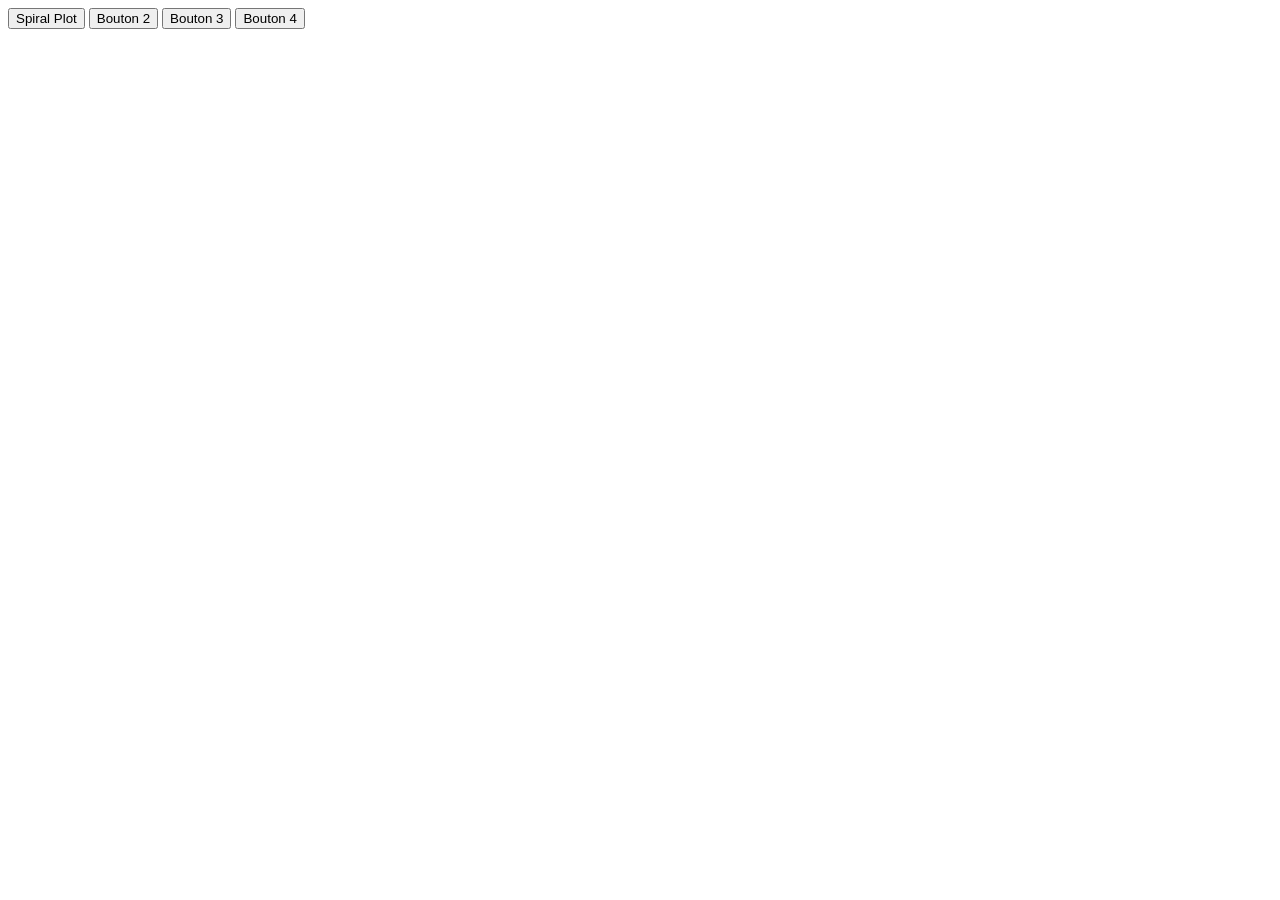
==== visualisation/public/index.html @ 4a2131c5 "Add minimal code for visualisation Added code for genres distribution in songs" ====
<!DOCTYPE html>
<html>
<head>
    <title>Menu</title>
</head>
<body>

<button onclick="window.location.href='spiral_plot/index.html'">Spiral Plot</button>
<button onclick="window.location.href='.html'">Bouton 2</button>
<button onclick="window.location.href='page3.html'">Bouton 3</button>
<button onclick="window.location.href='page4.html'">Bouton 4</button>

</body>
</html>
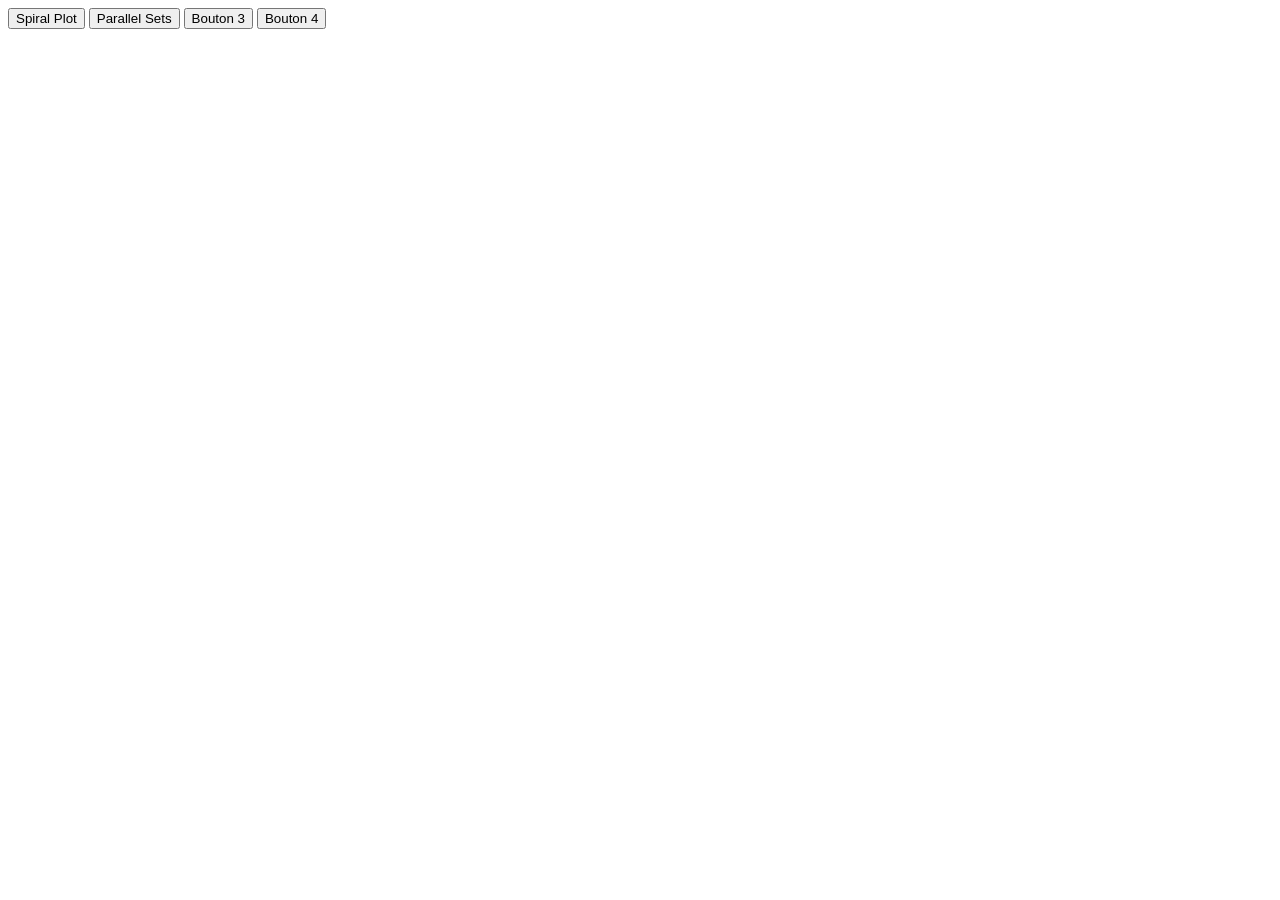
==== commit 6b175f93: "Parallels Sets v0" ====
--- a/visualisation/public/index.html
+++ b/visualisation/public/index.html
@@ -1,12 +1,12 @@
 <!DOCTYPE html>
-<html>
+<html lang="fr">
 <head>
     <title>Menu</title>
 </head>
 <body>
 
 <button onclick="window.location.href='spiral_plot/index.html'">Spiral Plot</button>
-<button onclick="window.location.href='.html'">Bouton 2</button>
+<button onclick="window.location.href='parallel_sets/index.html'">Parallel Sets</button>
 <button onclick="window.location.href='page3.html'">Bouton 3</button>
 <button onclick="window.location.href='page4.html'">Bouton 4</button>
 
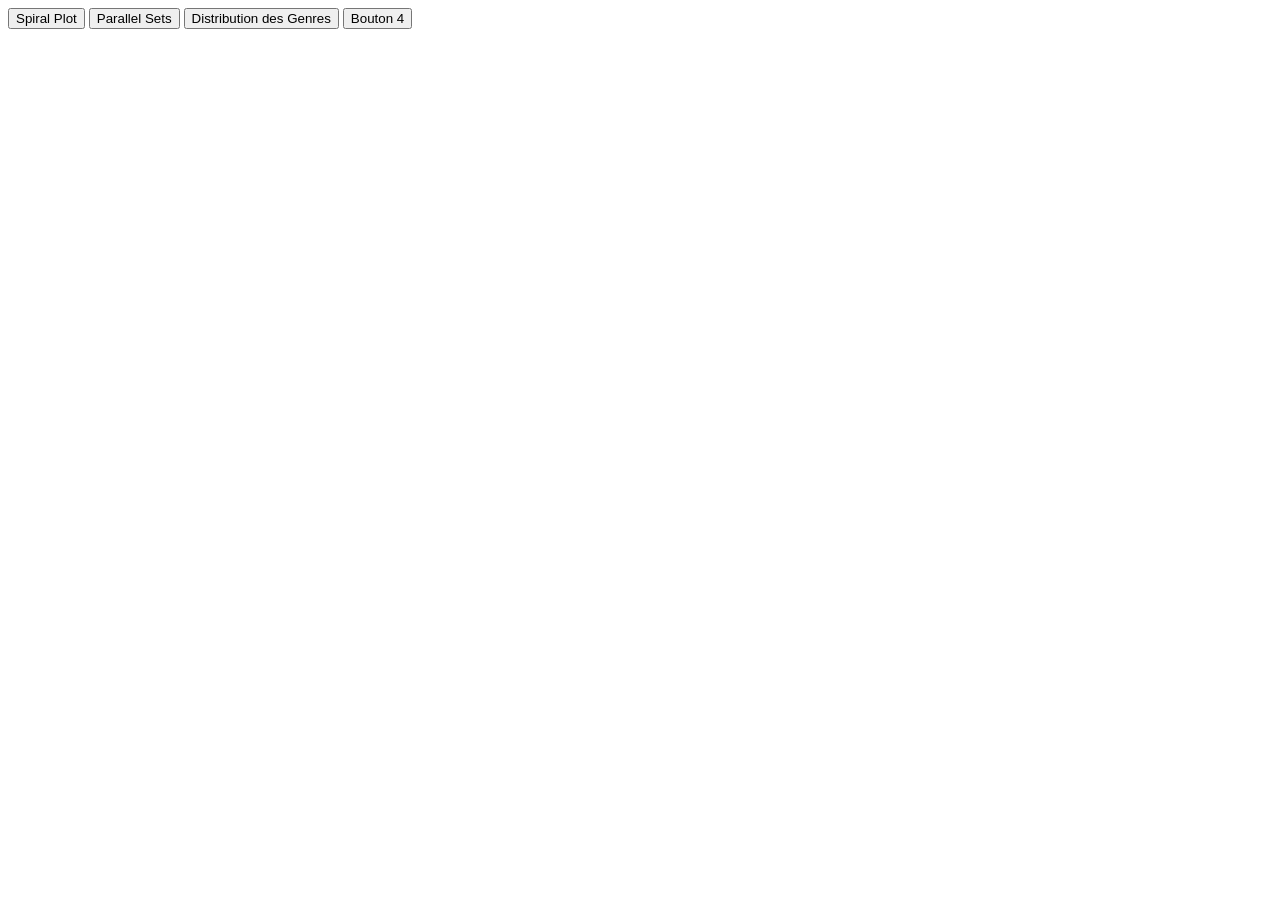
==== commit c56c45e7: "Detection et remplissage lignes vides Distribution des genres (bonus/pour le rapport)" ====
--- a/visualisation/public/index.html
+++ b/visualisation/public/index.html
@@ -7,7 +7,7 @@
 
 <button onclick="window.location.href='spiral_plot/index.html'">Spiral Plot</button>
 <button onclick="window.location.href='parallel_sets/index.html'">Parallel Sets</button>
-<button onclick="window.location.href='page3.html'">Bouton 3</button>
+<button onclick="window.location.href='distrib/index.html'">Distribution des Genres</button>
 <button onclick="window.location.href='page4.html'">Bouton 4</button>
 
 </body>
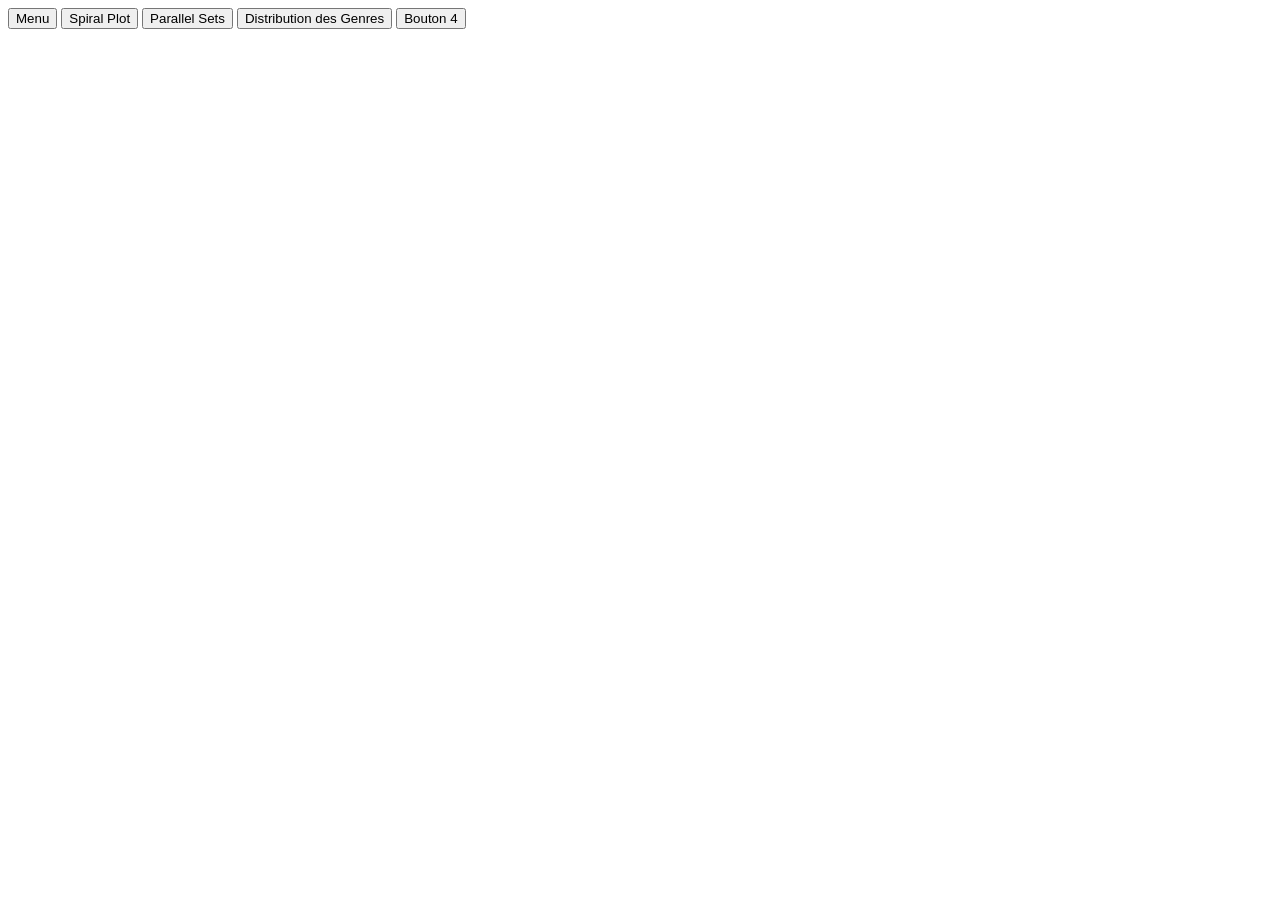
==== commit 07765e3a: "Edits parallels_sets" ====
--- a/visualisation/public/index.html
+++ b/visualisation/public/index.html
@@ -4,11 +4,14 @@
     <title>Menu</title>
 </head>
 <body>
+<header>
+    <button onclick="window.location.href='index.html'">Menu</button>
+    <button onclick="window.location.href='spiral_plot/index.html'">Spiral Plot</button>
+    <button onclick="window.location.href='parallel_sets/index.html'">Parallel Sets</button>
+    <button onclick="window.location.href='distrib/index.html'">Distribution des Genres</button>
+    <button onclick="window.location.href='page4.html'">Bouton 4</button>
 
-<button onclick="window.location.href='spiral_plot/index.html'">Spiral Plot</button>
-<button onclick="window.location.href='parallel_sets/index.html'">Parallel Sets</button>
-<button onclick="window.location.href='distrib/index.html'">Distribution des Genres</button>
-<button onclick="window.location.href='page4.html'">Bouton 4</button>
+</header>
 
 </body>
 </html>
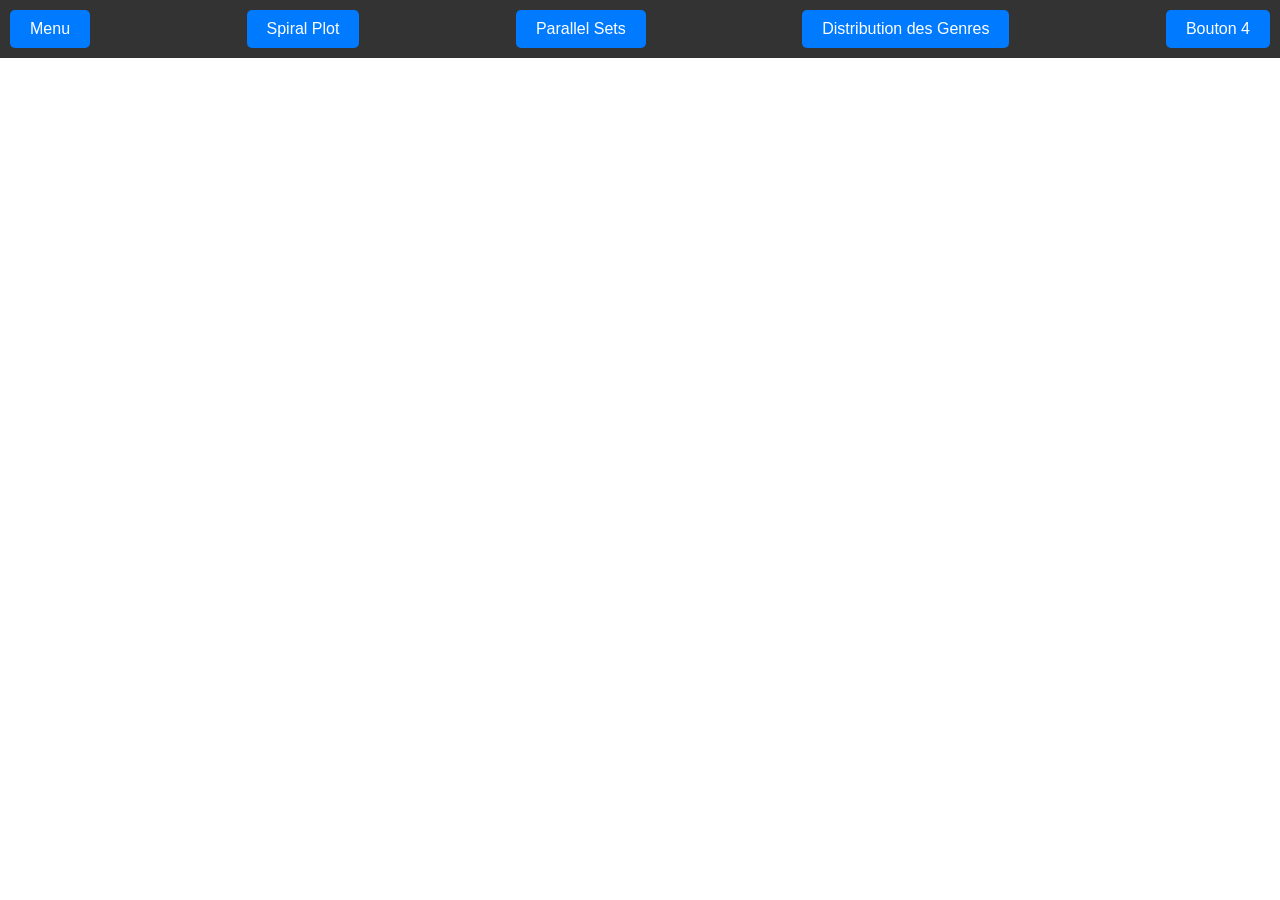
==== commit ac6685b3: "Add menu (need to change colors probably)" ====
--- a/visualisation/public/index.html
+++ b/visualisation/public/index.html
@@ -2,6 +2,7 @@
 <html lang="fr">
 <head>
     <title>Menu</title>
+    <link rel="stylesheet" type="text/css" href="style.css"/>
 </head>
 <body>
 <header>
@@ -10,7 +11,6 @@
     <button onclick="window.location.href='parallel_sets/index.html'">Parallel Sets</button>
     <button onclick="window.location.href='distrib/index.html'">Distribution des Genres</button>
     <button onclick="window.location.href='page4.html'">Bouton 4</button>
-
 </header>
 
 </body>
--- a/visualisation/public/style.css
+++ b/visualisation/public/style.css
@@ -0,0 +1,38 @@
+/* style.css */
+
+body {
+    font-family: Arial, sans-serif;
+    text-align: center;
+    /*margin: 50px;*/
+    margin: 0;
+    padding: 0;
+}
+
+button {
+    padding: 10px 20px;
+    font-size: 16px;
+    margin: 10px;
+    cursor: pointer;
+    background-color: #007BFF;
+    color: #FFFFFF;
+    border: none;
+    border-radius: 5px;
+}
+
+button:hover {
+    background-color: #0056b3;
+}
+
+button:disabled {
+    background-color: #999999;
+    cursor: not-allowed;
+}
+
+header {
+    background-color: #333; /* Set the background color */
+    color: #fff; /* Set the text color */
+    /*padding: 10px; !* Add some padding for spacing *!*/
+    display: flex; /* Use flexbox for layout */
+    justify-content: space-between; /* Space items evenly */
+    align-items: center; /* Align items vertically */
+}
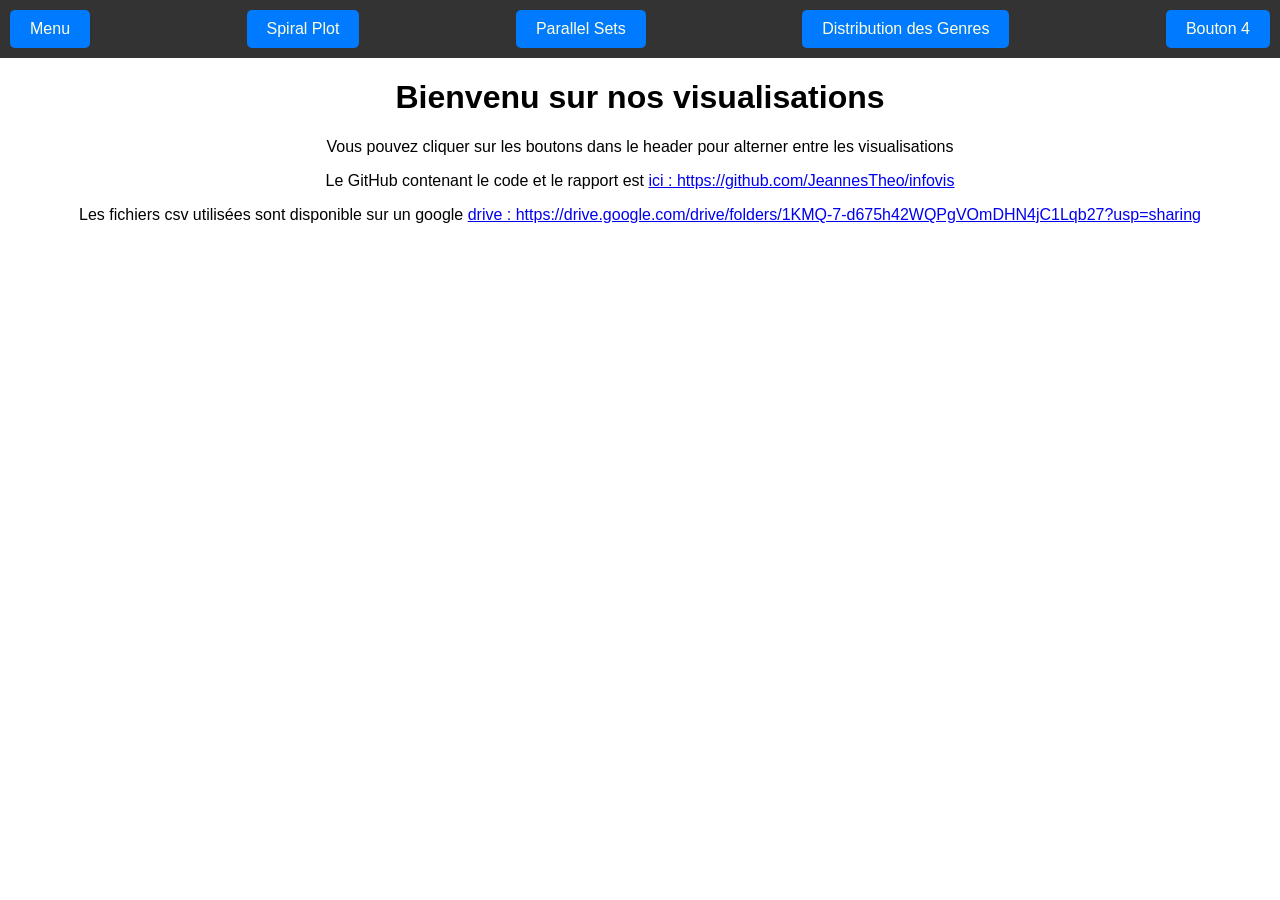
==== commit 6de56f4b: "Menu + scroll icon + repartition" ====
--- a/visualisation/public/index.html
+++ b/visualisation/public/index.html
@@ -13,5 +13,12 @@
     <button onclick="window.location.href='page4.html'">Bouton 4</button>
 </header>
 
+<main>
+    <h1>Bienvenu sur nos visualisations</h1>
+    <p>Vous pouvez cliquer sur les boutons dans le header pour alterner entre les visualisations</p>
+    <p>Le GitHub contenant le code et le rapport est <a href="https://github.com/JeannesTheo/infovis">ici : https://github.com/JeannesTheo/infovis</a></p>
+    <p>Les fichiers csv utilisées sont disponible sur un google <a href="https://drive.google.com/drive/folders/1KMQ-7-d675h42WQPgVOmDHN4jC1Lqb27?usp=sharing">drive : https://drive.google.com/drive/folders/1KMQ-7-d675h42WQPgVOmDHN4jC1Lqb27?usp=sharing</a></p>
+</main>
+
 </body>
 </html>
--- a/visualisation/public/style.css
+++ b/visualisation/public/style.css
@@ -14,7 +14,7 @@
     margin: 10px;
     cursor: pointer;
     background-color: #007BFF;
-    color: #FFFFFF;
+    color: #FFFFDD;
     border: none;
     border-radius: 5px;
 }
@@ -30,7 +30,7 @@
 
 header {
     background-color: #333; /* Set the background color */
-    color: #fff; /* Set the text color */
+    color: #FFFFDD; /* Set the text color */
     /*padding: 10px; !* Add some padding for spacing *!*/
     display: flex; /* Use flexbox for layout */
     justify-content: space-between; /* Space items evenly */
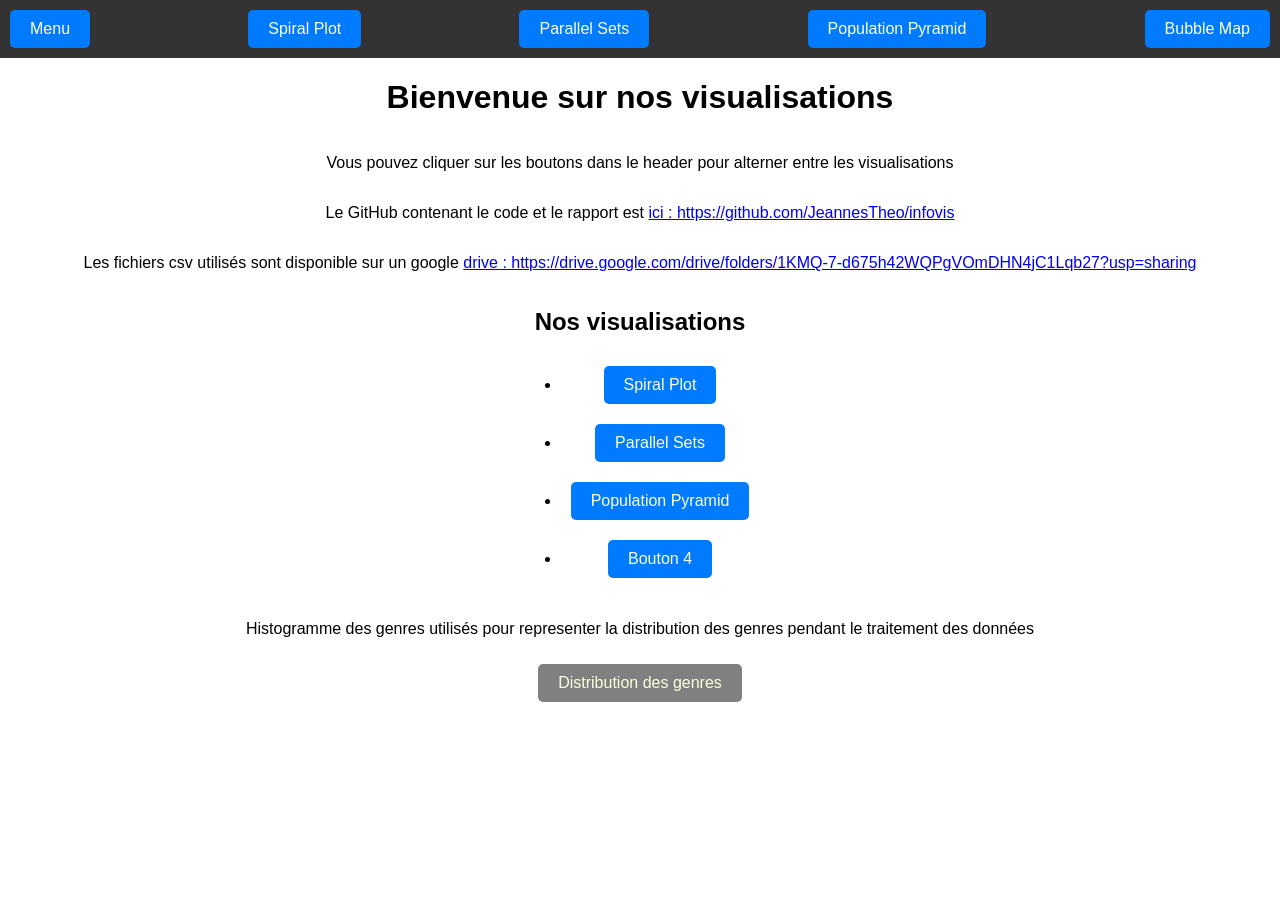
==== commit a03653d0: "Headers" ====
--- a/visualisation/public/index.html
+++ b/visualisation/public/index.html
@@ -9,15 +9,37 @@
     <button onclick="window.location.href='index.html'">Menu</button>
     <button onclick="window.location.href='spiral_plot/index.html'">Spiral Plot</button>
     <button onclick="window.location.href='parallel_sets/index.html'">Parallel Sets</button>
-    <button onclick="window.location.href='distrib/index.html'">Distribution des Genres</button>
-    <button onclick="window.location.href='page4.html'">Bouton 4</button>
+    <button onclick="window.location.href='population_pyramide/main.html'">Population Pyramid</button>
+    <button onclick="window.location.href='bubble_map/index.html'">Bubble Map</button>
 </header>
 
-<main>
-    <h1>Bienvenu sur nos visualisations</h1>
+<main style="display: flex; flex-direction: column; align-items: center">
+    <h1>Bienvenue sur nos visualisations</h1>
     <p>Vous pouvez cliquer sur les boutons dans le header pour alterner entre les visualisations</p>
     <p>Le GitHub contenant le code et le rapport est <a href="https://github.com/JeannesTheo/infovis">ici : https://github.com/JeannesTheo/infovis</a></p>
-    <p>Les fichiers csv utilisées sont disponible sur un google <a href="https://drive.google.com/drive/folders/1KMQ-7-d675h42WQPgVOmDHN4jC1Lqb27?usp=sharing">drive : https://drive.google.com/drive/folders/1KMQ-7-d675h42WQPgVOmDHN4jC1Lqb27?usp=sharing</a></p>
+    <p>Les fichiers csv utilisés sont disponible sur un google <a href="https://drive.google.com/drive/folders/1KMQ-7-d675h42WQPgVOmDHN4jC1Lqb27?usp=sharing">drive : https://drive.google.com/drive/folders/1KMQ-7-d675h42WQPgVOmDHN4jC1Lqb27?usp=sharing</a></p>
+
+    <div>
+        <h2>Nos visualisations</h2>
+        <ul>
+            <li><button onclick="window.location.href='spiral_plot/index.html'">Spiral Plot</button>               </li>
+            <li>
+                <button onclick="window.location.href='parallel_sets/index.html'">Parallel Sets</button>
+            </li>
+            <li>
+                <button onclick="window.location.href='population_pyramide/main.html'">Population Pyramid</button>
+            </li>
+            <li>
+                <button onclick="window.location.href='page4.html'">Bouton 4</button>
+            </li>
+        </ul>
+    </div>
+
+
+    <div>
+        <p>Histogramme des genres utilisés pour representer la distribution des genres pendant le traitement des données</p>
+        <button style="background: rgb(128,128,128)" onclick="window.location.href='distrib/index.html'">Distribution des genres</button>
+    </div>
 </main>
 
 </body>
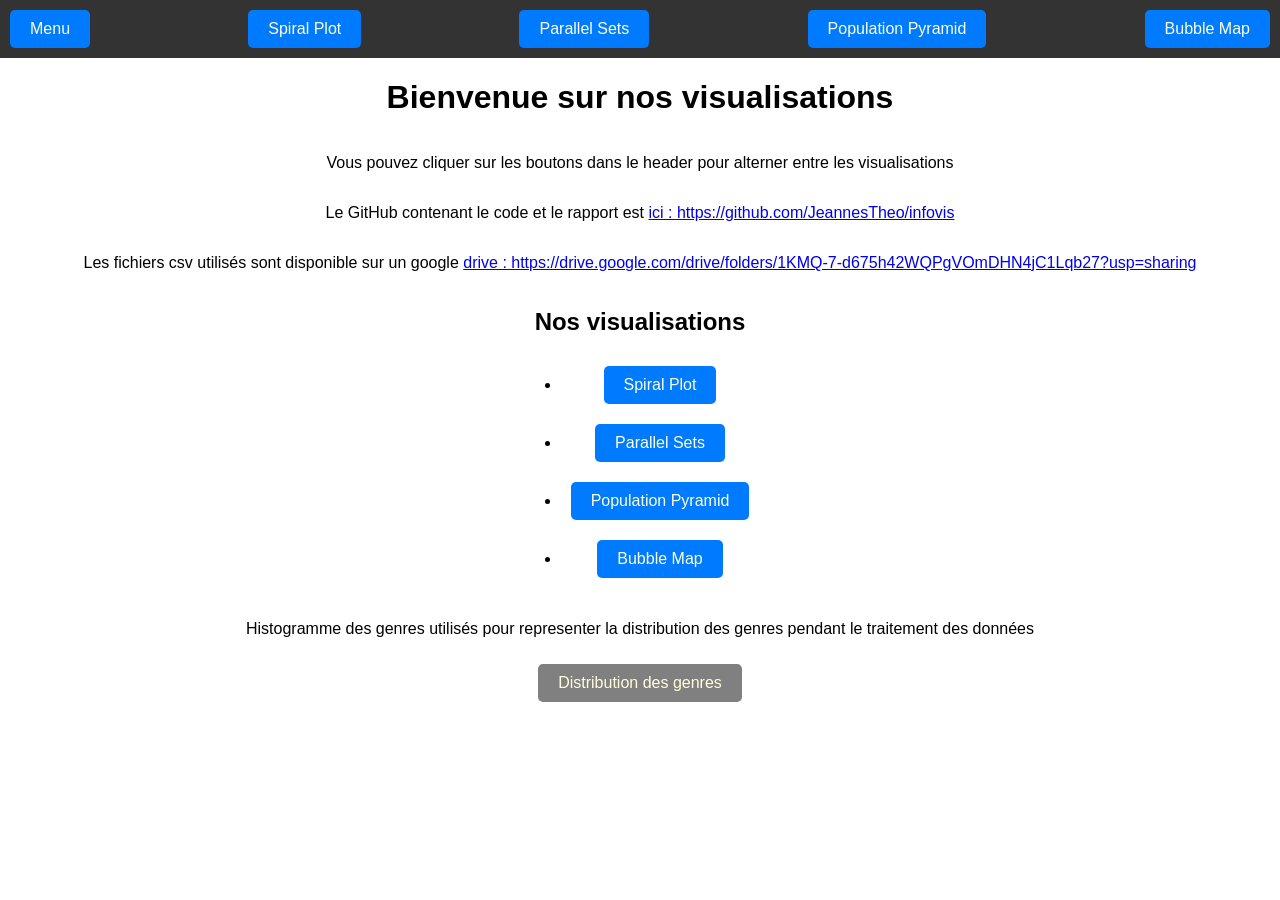
==== commit 428a6b38: "Bouton Quentin" ====
--- a/visualisation/public/index.html
+++ b/visualisation/public/index.html
@@ -30,7 +30,7 @@
                 <button onclick="window.location.href='population_pyramide/main.html'">Population Pyramid</button>
             </li>
             <li>
-                <button onclick="window.location.href='page4.html'">Bouton 4</button>
+                <button onclick="window.location.href='bubble_map/index.html'">Bubble Map</button>
             </li>
         </ul>
     </div>
